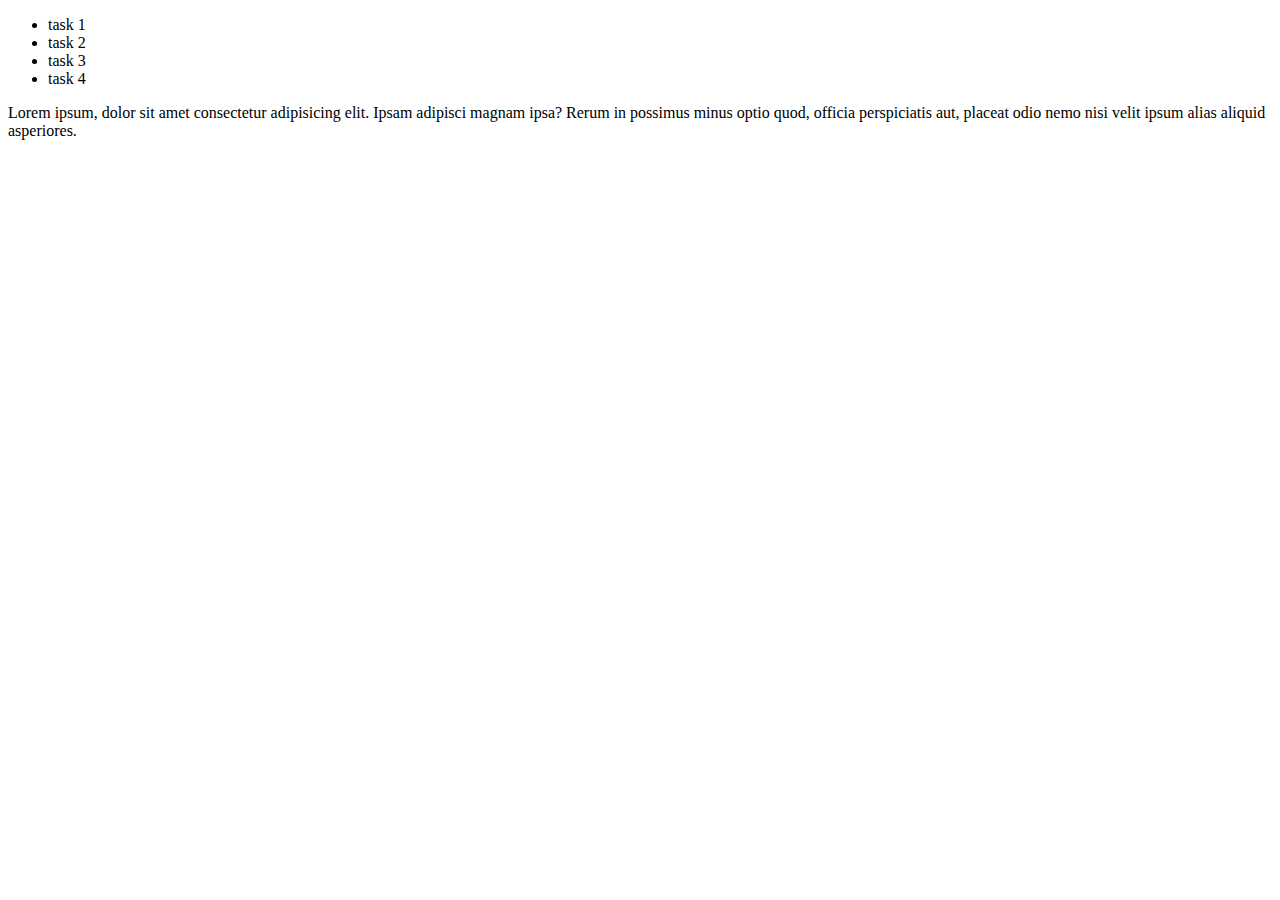
==== index.html @ a7b55166 "Merge branch 'to_do_list' into para" ====
<!DOCTYPE html>
<html lang="en">
<head>
    <meta charset="UTF-8">
    <meta http-equiv="X-UA-Compatible" content="IE=edge">
    <meta name="viewport" content="width=device-width, initial-scale=1.0">
    <link rel="stylesheet" href="assets/css/style.css">
    <title>To do app</title>
</head>
<body>
    <ul>
        <li>task 1</li>
        <li>task 2</li>
        <li>task 3</li>
        <li>task 4</li>
    </ul>
    <p>Lorem ipsum, dolor sit amet consectetur adipisicing elit. Ipsam adipisci magnam ipsa? Rerum in possimus minus optio quod, officia perspiciatis aut, placeat odio nemo nisi velit ipsum alias aliquid asperiores.</p>
</body>
</html>
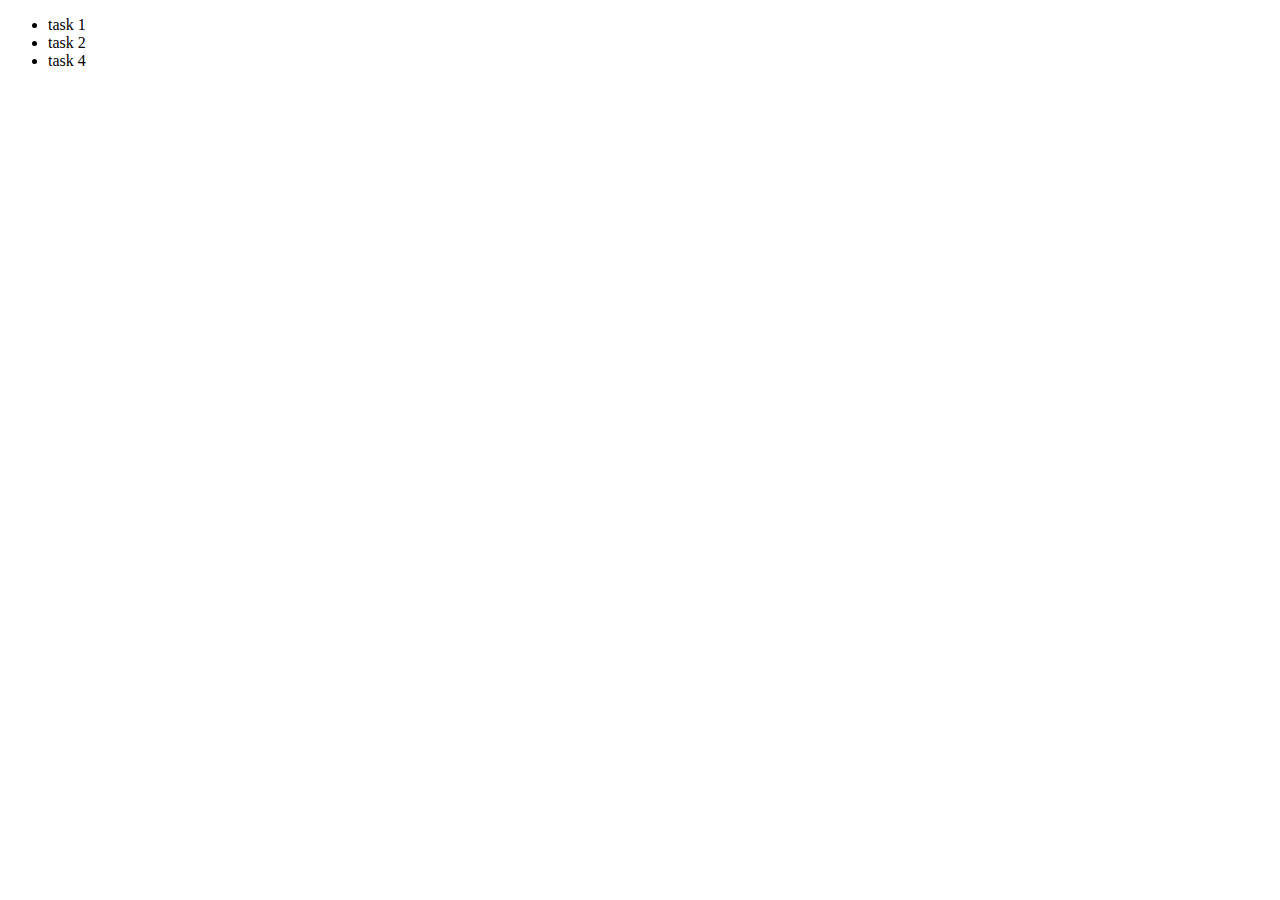
==== commit c4a0d305: "task 3 removed" ====
--- a/index.html
+++ b/index.html
@@ -5,15 +5,13 @@
     <meta http-equiv="X-UA-Compatible" content="IE=edge">
     <meta name="viewport" content="width=device-width, initial-scale=1.0">
     <link rel="stylesheet" href="assets/css/style.css">
-    <title>To do app</title>
+    <title>Document</title>
 </head>
 <body>
     <ul>
         <li>task 1</li>
         <li>task 2</li>
-        <li>task 3</li>
         <li>task 4</li>
     </ul>
-    <p>Lorem ipsum, dolor sit amet consectetur adipisicing elit. Ipsam adipisci magnam ipsa? Rerum in possimus minus optio quod, officia perspiciatis aut, placeat odio nemo nisi velit ipsum alias aliquid asperiores.</p>
 </body>
 </html>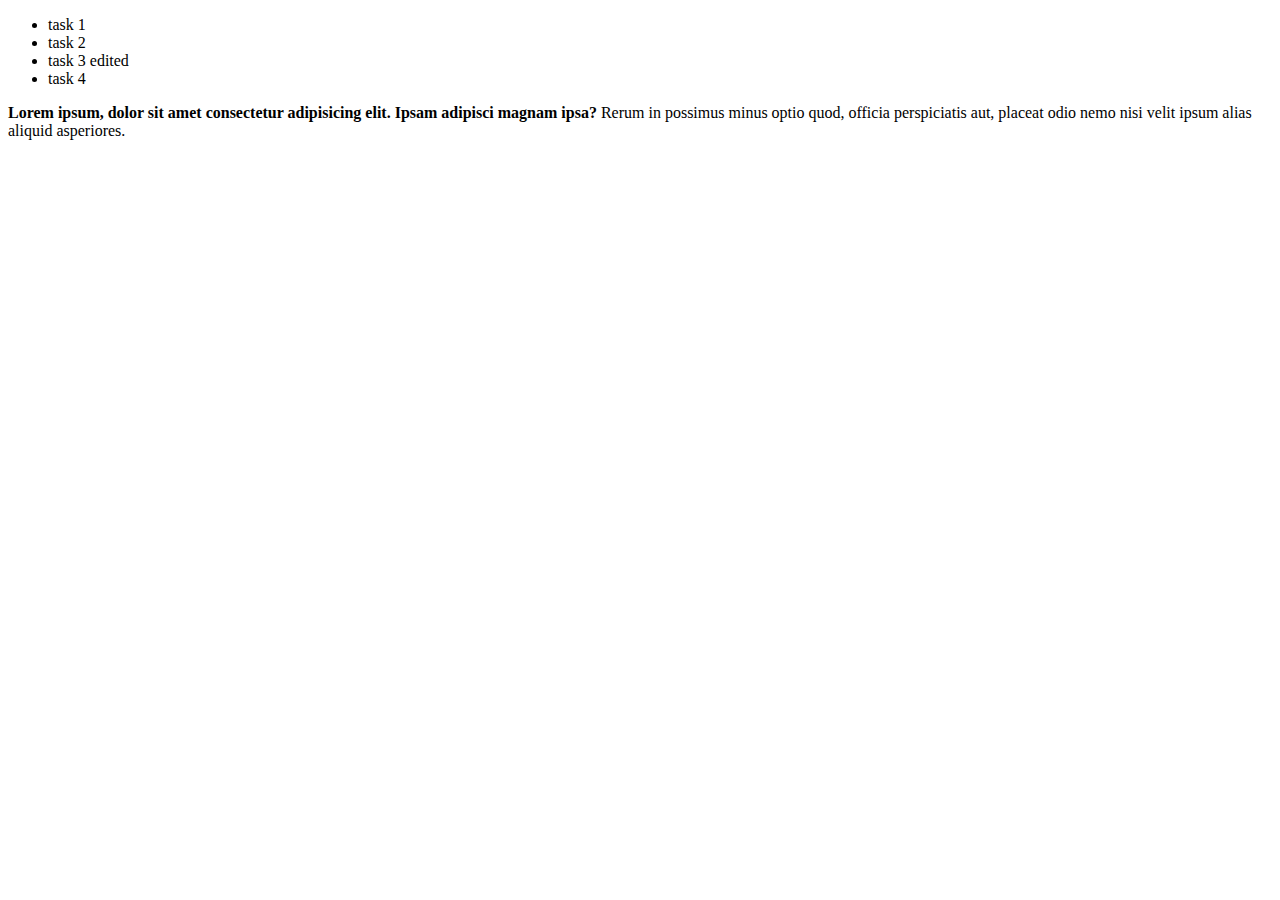
==== commit e8153d01: "added strong to para" ====
--- a/index.html
+++ b/index.html
@@ -5,13 +5,15 @@
     <meta http-equiv="X-UA-Compatible" content="IE=edge">
     <meta name="viewport" content="width=device-width, initial-scale=1.0">
     <link rel="stylesheet" href="assets/css/style.css">
-    <title>Document</title>
+    <title>To do app</title>
 </head>
 <body>
     <ul>
         <li>task 1</li>
         <li>task 2</li>
+        <li>task 3 edited</li>
         <li>task 4</li>
     </ul>
+    <p><strong>Lorem ipsum, dolor sit amet consectetur adipisicing elit. Ipsam adipisci magnam ipsa?</strong> Rerum in possimus minus optio quod, officia perspiciatis aut, placeat odio nemo nisi velit ipsum alias aliquid asperiores.</p>
 </body>
 </html>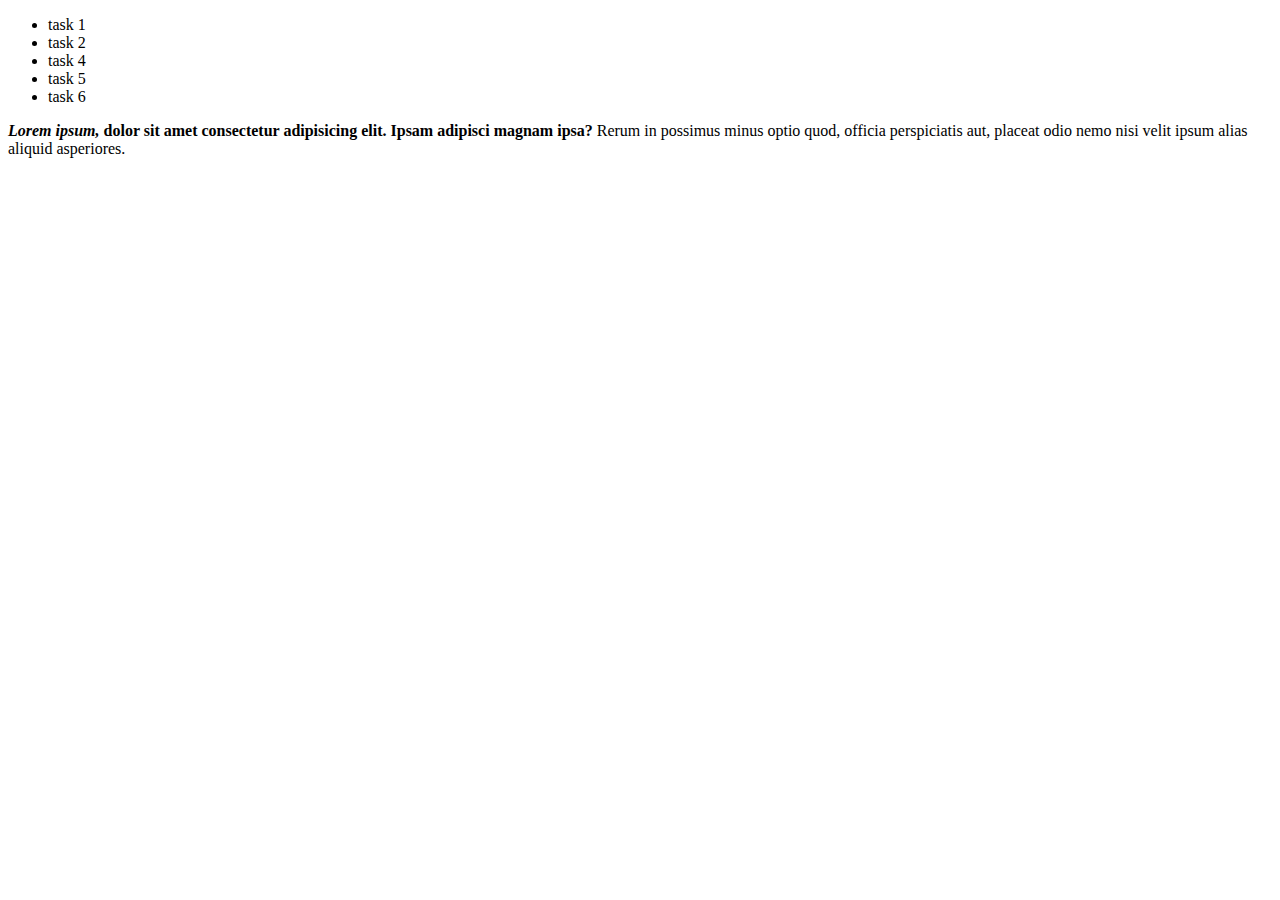
==== commit c51717fe: "Task 6 added" ====
--- a/index.html
+++ b/index.html
@@ -11,9 +11,10 @@
     <ul>
         <li>task 1</li>
         <li>task 2</li>
-        <li>task 3 edited</li>
         <li>task 4</li>
+        <li>task 5</li>
+        <li>task 6</li>
     </ul>
-    <p><strong>Lorem ipsum, dolor sit amet consectetur adipisicing elit. Ipsam adipisci magnam ipsa?</strong> Rerum in possimus minus optio quod, officia perspiciatis aut, placeat odio nemo nisi velit ipsum alias aliquid asperiores.</p>
+    <p><strong><i>Lorem ipsum,</i> dolor sit amet consectetur adipisicing elit. Ipsam adipisci magnam ipsa?</strong> Rerum in possimus minus optio quod, officia perspiciatis aut, placeat odio nemo nisi velit ipsum alias aliquid asperiores.</p>
 </body>
 </html>